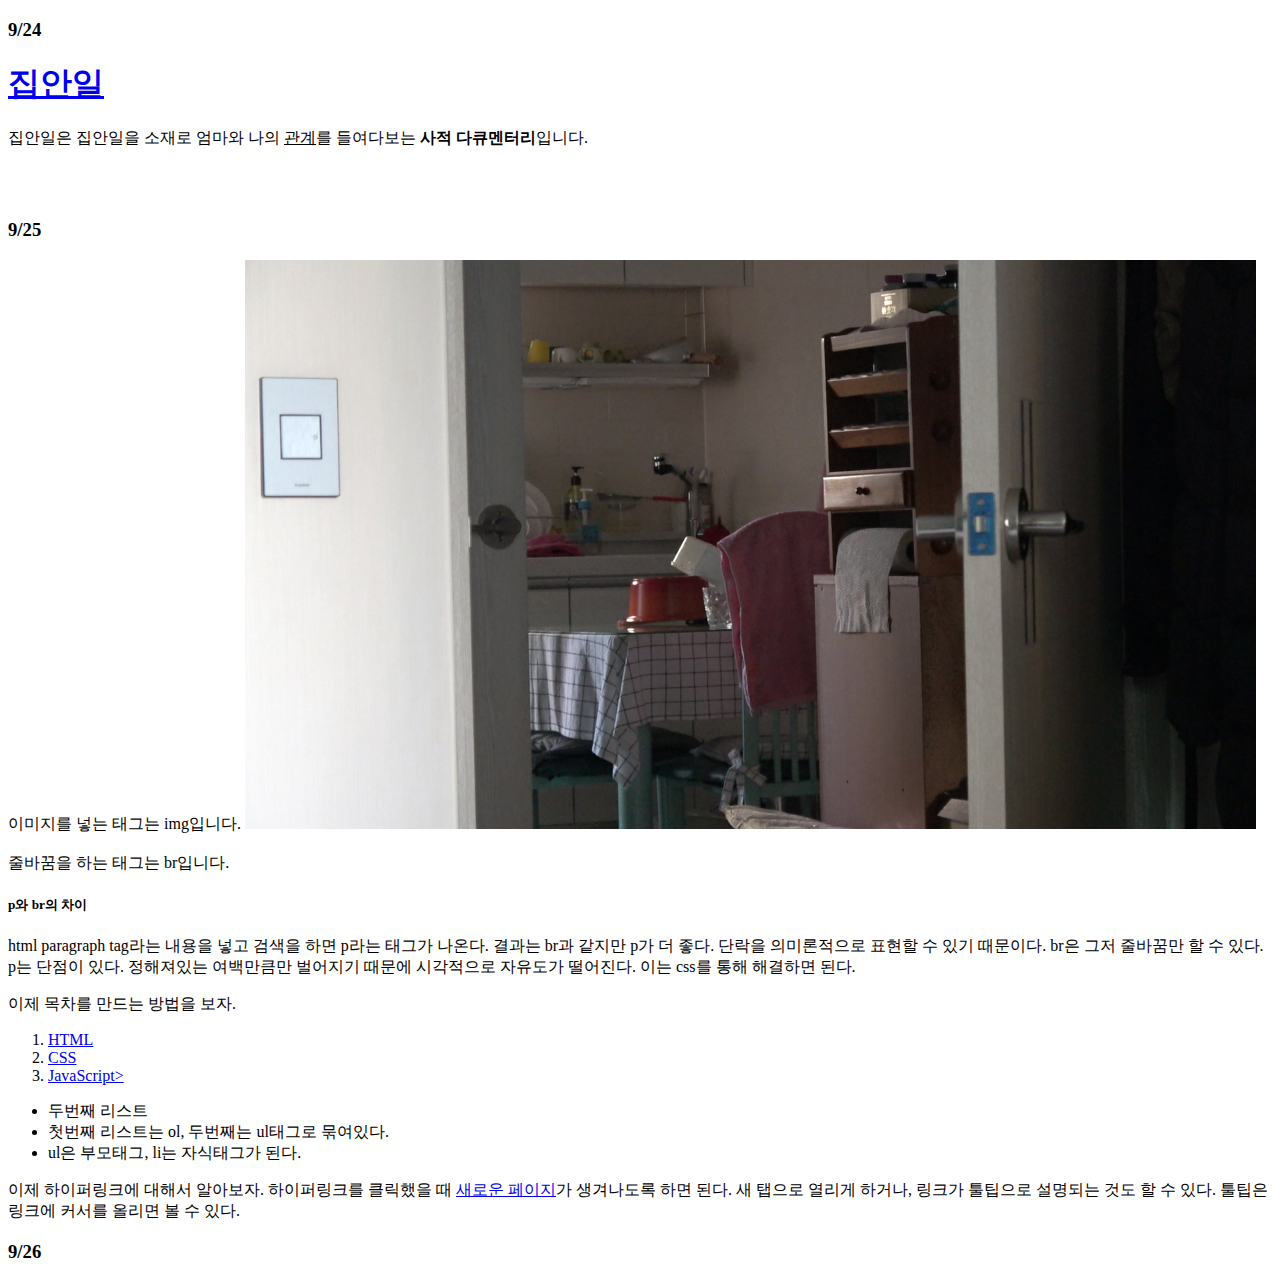
==== index.html @ eadabc9f "v01" ====
<!doctype html>
<html>
<head>
<title>WEB1 - html</title>
<meta charset="utf-8">
</head>

<body>
  <h3>9/24</h3>
  <h1><a href="index.html">집안일</a></h1>
  <p>집안일은 집안일을 소재로 엄마와 나의 <u>관계</u>를 들여다보는 <strong>사적 다큐멘터리</strong>입니다.</p><br><br>

  <h3>9/25</h3>
  이미지를 넣는 태그는 img입니다.
  <img src="C0138.jpg" width="80%">
  <br><br>
  줄바꿈을 하는 태그는 br입니다.
  <h5>p와 br의 차이</h5>
  <p style="margin-top:10px;">html paragraph tag라는 내용을 넣고 검색을 하면 p라는 태그가 나온다. 결과는 br과 같지만 p가 더 좋다. 단락을 의미론적으로 표현할 수 있기 때문이다. br은 그저 줄바꿈만 할 수 있다. p는 단점이 있다. 정해져있는 여백만큼만 벌어지기 때문에 시각적으로 자유도가 떨어진다. 이는 css를 통해 해결하면 된다.</p>
  <p>이제 목차를 만드는 방법을 보자.</p>
  <ol>
    <li><a href="1.html">HTML</a></li>
    <li><a href="2.html">CSS</a></li>
    <li><a href="3.html">JavaScript></a></li>
  </ol>
  <ul>
    <li>두번째 리스트</li>
    <li>첫번째 리스트는 ol, 두번째는 ul태그로 묶여있다.</li>
    <li>ul은 부모태그, li는 자식태그가 된다.</li>
  </ul>
  이제 하이퍼링크에 대해서 알아보자. 하이퍼링크를 클릭했을 때 <a href="http://www.naver.com" target="_blank" title="누르면 네이버가 열릴 것이다.">새로운 페이지</a>가 생겨나도록 하면 된다. 새 탭으로 열리게 하거나, 링크가 툴팁으로 설명되는 것도 할 수 있다. 툴팁은 링크에 커서를 올리면 볼 수 있다.

  <h3>9/26</h3>

</body>
</html>
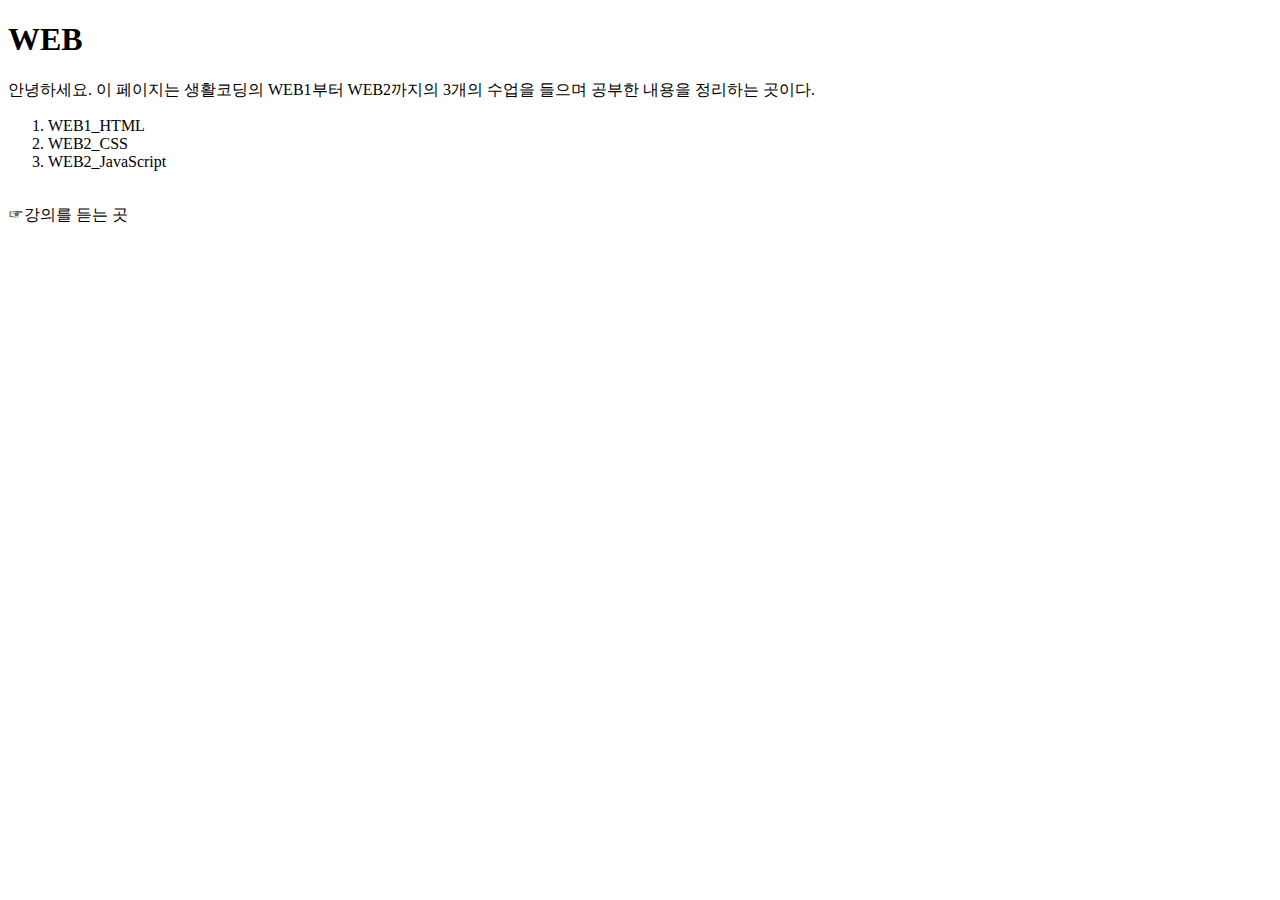
==== commit ffd6a094: "Add files via upload" ====
--- a/index.html
+++ b/index.html
@@ -1,36 +1,32 @@
 <!doctype html>
 <html>
 <head>
-<title>WEB1 - html</title>
-<meta charset="utf-8">
+  <title>WEB</title>
+  <meta charset="utf-8">
+  <style>
+    a {
+      color: black;
+      text-decoration: none;
+    }
+  </style>
 </head>
 
 <body>
-  <h3>9/24</h3>
-  <h1><a href="index.html">집안일</a></h1>
-  <p>집안일은 집안일을 소재로 엄마와 나의 <u>관계</u>를 들여다보는 <strong>사적 다큐멘터리</strong>입니다.</p><br><br>
+  <h1><a href="index.html">WEB</a></h1>
+  <p>
+  안녕하세요. 이 페이지는 생활코딩의 WEB1부터 WEB2까지의 3개의 수업을 들으며 공부한 내용을 정리하는 곳이다.<br>
+    <ol>
+      <li><a href="1.html"> WEB1_HTML</a></li>
+      <li><a href="2.html"> WEB2_CSS</a></li>
+      <li><a href="3.html"> WEB2_JavaScript</a></li>
+    </ol>
+  </p><br>
+  <a href="https://opentutorials.org/course/1" target="_blank" title="생활코딩">
+    ☞강의를 듣는 곳
+  </a>
 
-  <h3>9/25</h3>
-  이미지를 넣는 태그는 img입니다.
-  <img src="C0138.jpg" width="80%">
-  <br><br>
-  줄바꿈을 하는 태그는 br입니다.
-  <h5>p와 br의 차이</h5>
-  <p style="margin-top:10px;">html paragraph tag라는 내용을 넣고 검색을 하면 p라는 태그가 나온다. 결과는 br과 같지만 p가 더 좋다. 단락을 의미론적으로 표현할 수 있기 때문이다. br은 그저 줄바꿈만 할 수 있다. p는 단점이 있다. 정해져있는 여백만큼만 벌어지기 때문에 시각적으로 자유도가 떨어진다. 이는 css를 통해 해결하면 된다.</p>
-  <p>이제 목차를 만드는 방법을 보자.</p>
-  <ol>
-    <li><a href="1.html">HTML</a></li>
-    <li><a href="2.html">CSS</a></li>
-    <li><a href="3.html">JavaScript></a></li>
-  </ol>
-  <ul>
-    <li>두번째 리스트</li>
-    <li>첫번째 리스트는 ol, 두번째는 ul태그로 묶여있다.</li>
-    <li>ul은 부모태그, li는 자식태그가 된다.</li>
-  </ul>
-  이제 하이퍼링크에 대해서 알아보자. 하이퍼링크를 클릭했을 때 <a href="http://www.naver.com" target="_blank" title="누르면 네이버가 열릴 것이다.">새로운 페이지</a>가 생겨나도록 하면 된다. 새 탭으로 열리게 하거나, 링크가 툴팁으로 설명되는 것도 할 수 있다. 툴팁은 링크에 커서를 올리면 볼 수 있다.
 
-  <h3>9/26</h3>
 
+<br><br>
 </body>
 </html>
